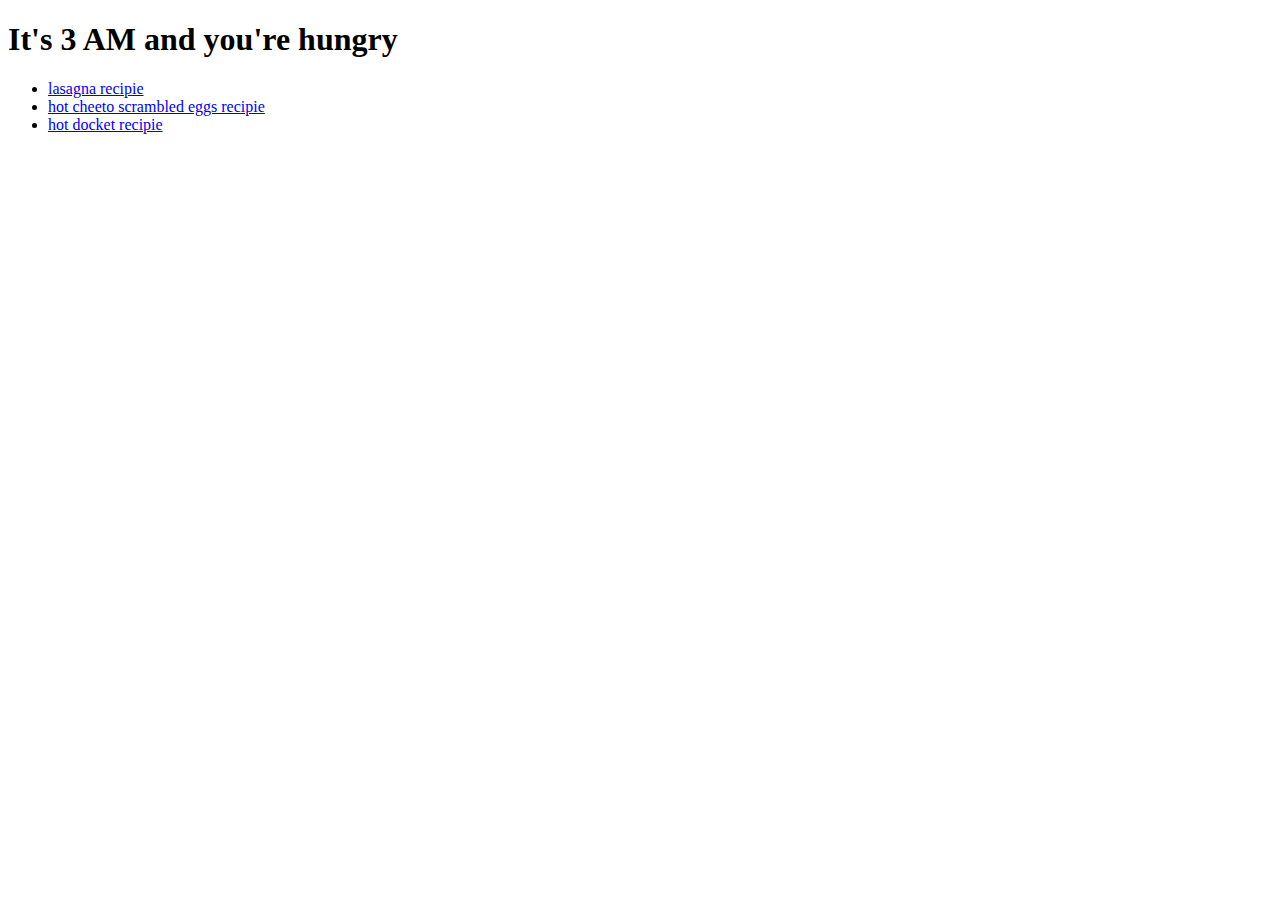
==== index.html @ e67c360b "Final cleanup of index.html" ====
<!DOCTYPE html>
<html lang="en">
<head>
    <meta charset="UTF-8">
    <meta http-equiv="X-UA-Compatible" content="IE=edge">
    <meta name="viewport" content="width=device-width, initial-scale=1.0">
    <title>Document</title>
</head>
<body>
    <h1>It's 3 AM and you're hungry</h1>
    <ul>
        <li><a href="./recipies/lasagna.html">lasagna recipie</a></li>
        <li><a href="./recipies/hotcheetoeggs.html">hot cheeto scrambled eggs recipie</a></li>
        <li><a href="./recipies/hotdocket.html">hot docket recipie</a></li>
    </ul>
    
</body>
</html>
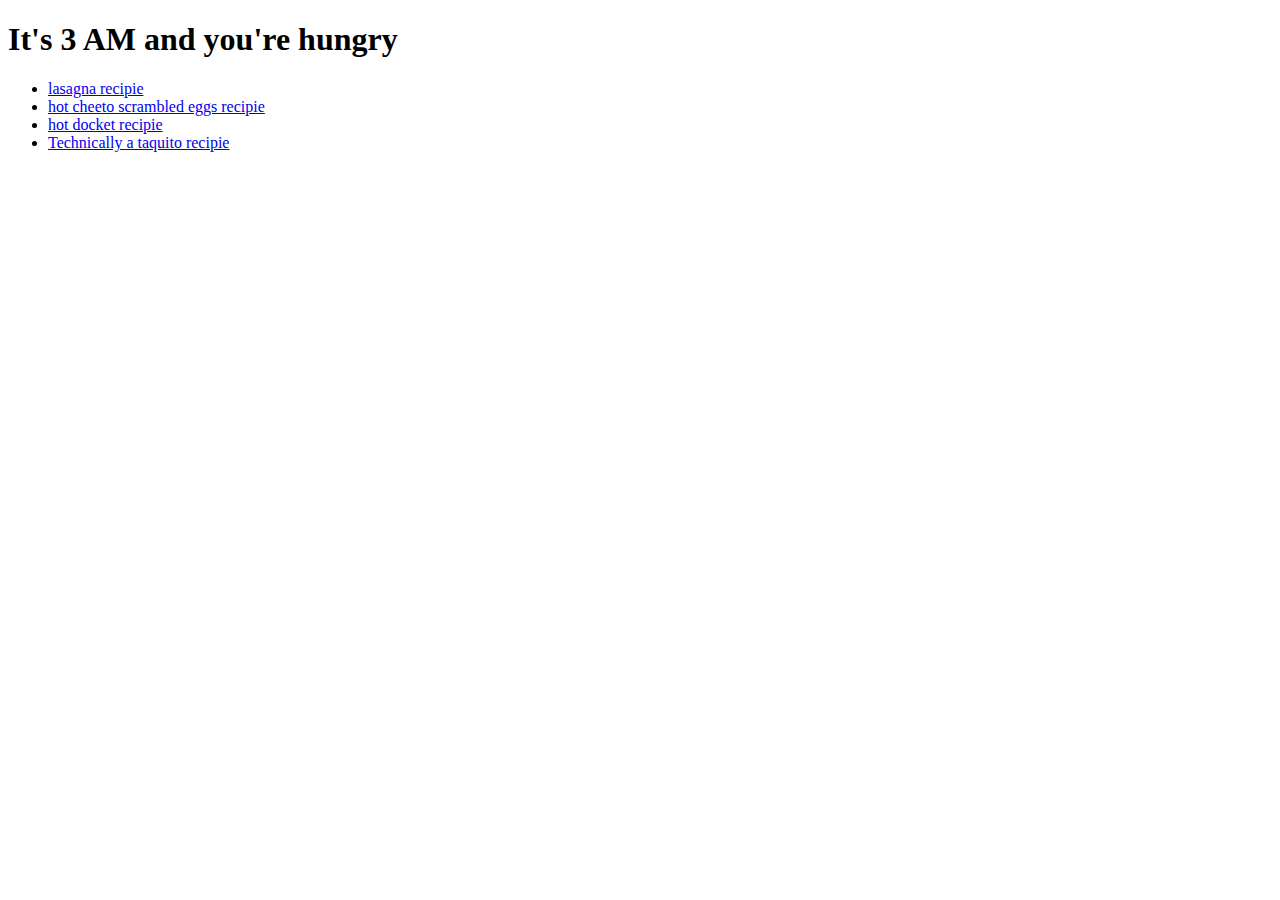
==== commit 250ba343: "hotdoquito page added, relevant changes to index.html" ====
--- a/index.html
+++ b/index.html
@@ -12,6 +12,7 @@
         <li><a href="./recipies/lasagna.html">lasagna recipie</a></li>
         <li><a href="./recipies/hotcheetoeggs.html">hot cheeto scrambled eggs recipie</a></li>
         <li><a href="./recipies/hotdocket.html">hot docket recipie</a></li>
+        <li><a href="./recipies/hotdoquito.html">Technically a taquito recipie</a></li>
     </ul>
     
 </body>
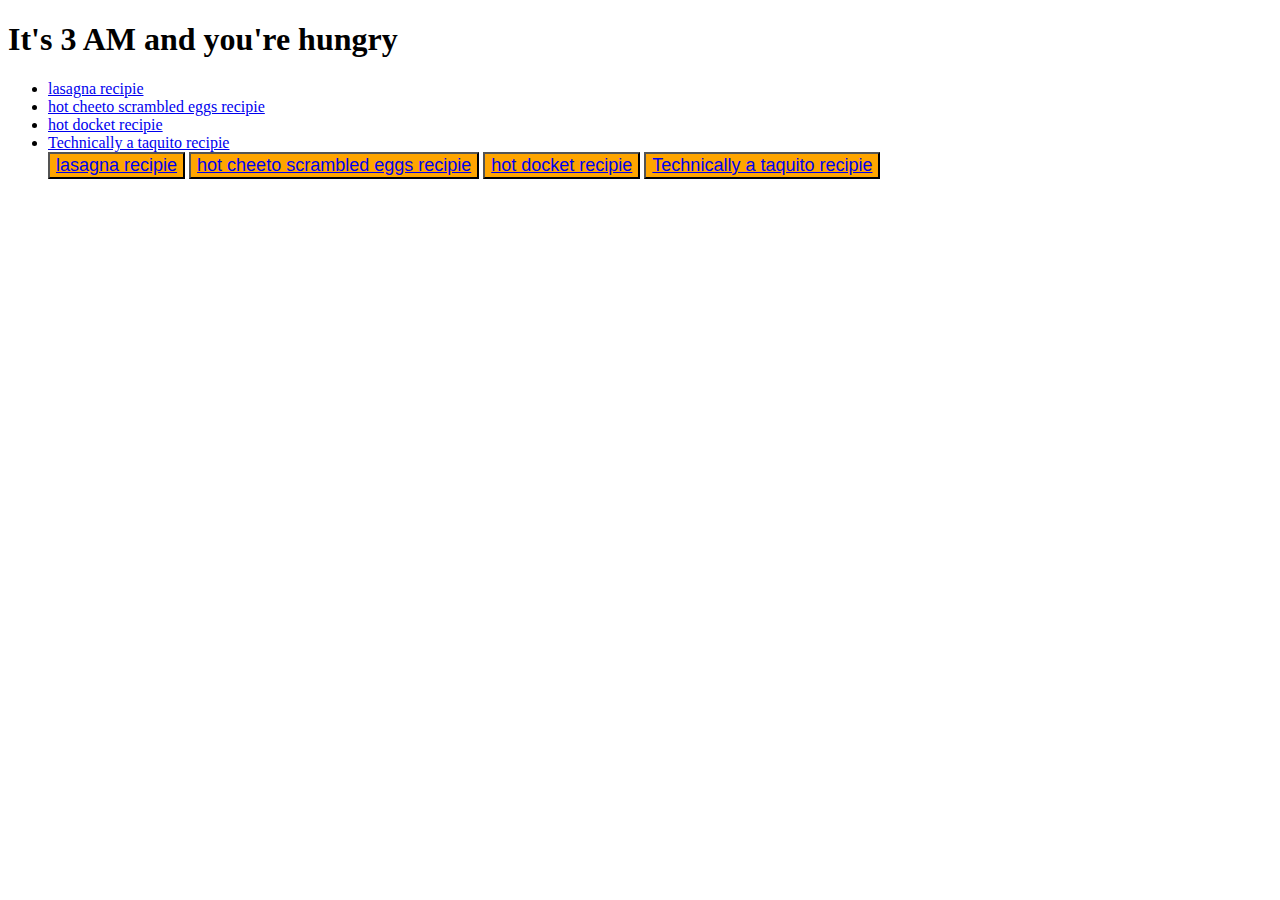
==== commit 1673ba03: "Experimenting with CSS. Implementing buttons for links from  index.html, beautifying font, and in ne" ====
--- a/index.html
+++ b/index.html
@@ -5,6 +5,7 @@
     <meta http-equiv="X-UA-Compatible" content="IE=edge">
     <meta name="viewport" content="width=device-width, initial-scale=1.0">
     <title>Document</title>
+    <link rel="stylesheet" href="styles.css">
 </head>
 <body>
     <h1>It's 3 AM and you're hungry</h1>
@@ -13,6 +14,17 @@
         <li><a href="./recipies/hotcheetoeggs.html">hot cheeto scrambled eggs recipie</a></li>
         <li><a href="./recipies/hotdocket.html">hot docket recipie</a></li>
         <li><a href="./recipies/hotdoquito.html">Technically a taquito recipie</a></li>
+
+
+        <button style="color: black; background-color: orange; font-size: 18px;"><a href="./recipies/lasagna.html">lasagna recipie</a></Inline></button>
+
+     
+        <button style="color: black; background-color: orange; font-size: 18px;"><a href="./recipies/hotcheetoeggs.html">hot cheeto scrambled eggs recipie</a></button>
+
+        <button style="color: black; background-color: orange; font-size: 18px;"><a href="./recipies/hotdocket.html">hot docket recipie</a></button>
+
+        <button style="color: black; background-color: orange; font-size: 18px;"><a href="./recipies/hotdoquito.html">Technically a taquito recipie</a></button>
+
     </ul>
     
 </body>
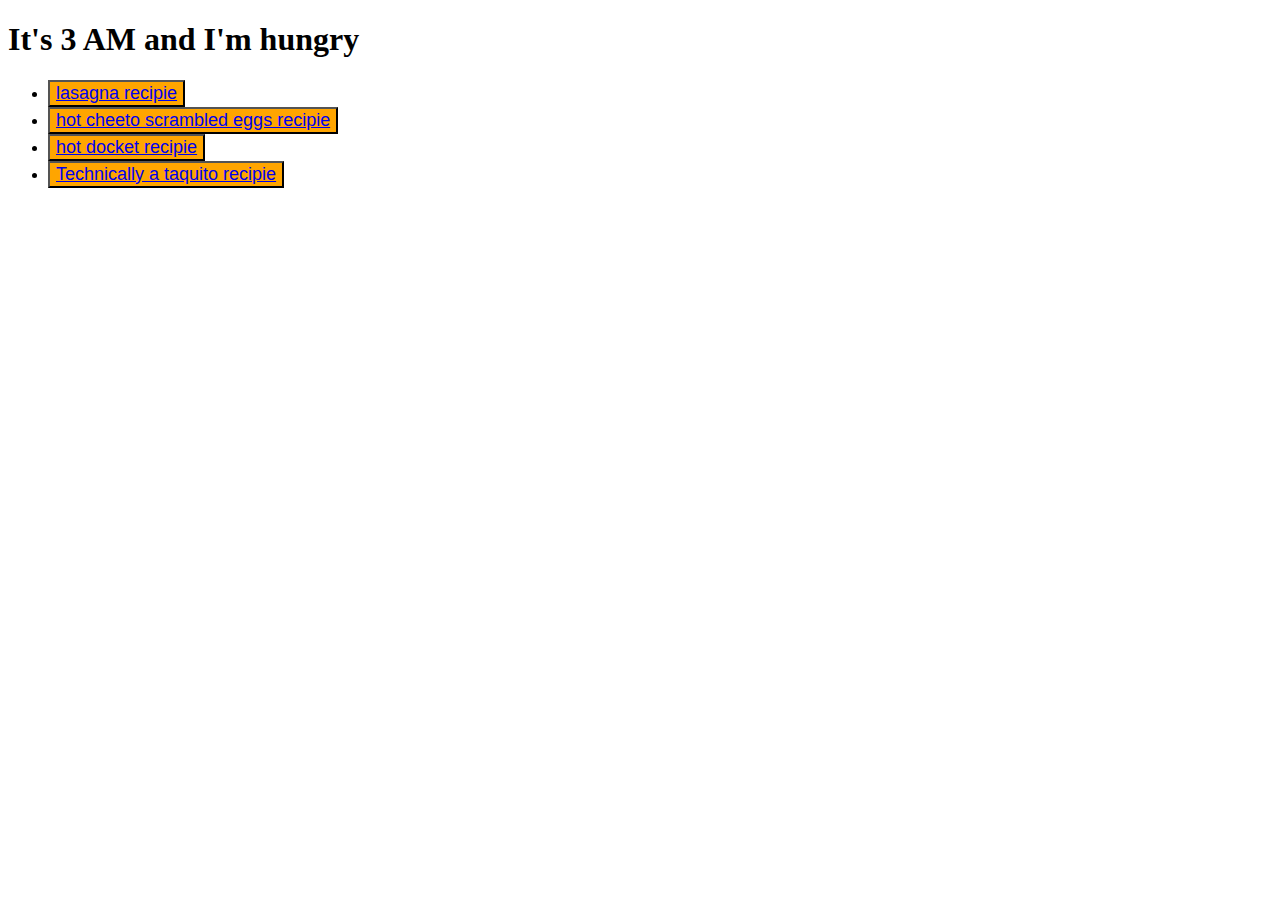
==== commit 243e0f9d: "Link buttons functioning properly (inline css). Now to transition css to external file." ====
--- a/index.html
+++ b/index.html
@@ -8,22 +8,12 @@
     <link rel="stylesheet" href="styles.css">
 </head>
 <body>
-    <h1>It's 3 AM and you're hungry</h1>
+    <h1>It's 3 AM and I'm hungry</h1>
     <ul>
-        <li><a href="./recipies/lasagna.html">lasagna recipie</a></li>
-        <li><a href="./recipies/hotcheetoeggs.html">hot cheeto scrambled eggs recipie</a></li>
-        <li><a href="./recipies/hotdocket.html">hot docket recipie</a></li>
-        <li><a href="./recipies/hotdoquito.html">Technically a taquito recipie</a></li>
-
-
-        <button style="color: black; background-color: orange; font-size: 18px;"><a href="./recipies/lasagna.html">lasagna recipie</a></Inline></button>
-
-     
-        <button style="color: black; background-color: orange; font-size: 18px;"><a href="./recipies/hotcheetoeggs.html">hot cheeto scrambled eggs recipie</a></button>
-
-        <button style="color: black; background-color: orange; font-size: 18px;"><a href="./recipies/hotdocket.html">hot docket recipie</a></button>
-
-        <button style="color: black; background-color: orange; font-size: 18px;"><a href="./recipies/hotdoquito.html">Technically a taquito recipie</a></button>
+        <li><button style="color: black; background-color: orange; font-size: 18px;"><a href="./recipies/lasagna.html">lasagna recipie</a></Inline></button></li>
+        <li><button style="color: black; background-color: orange; font-size: 18px;"><a href="./recipies/hotcheetoeggs.html">hot cheeto scrambled eggs recipie</a></button></li>
+        <li><button style="color: black; background-color: orange; font-size: 18px;"><a href="./recipies/hotdocket.html">hot docket recipie</a></button></li>
+        <li><button style="color: black; background-color: orange; font-size: 18px;"><a href="./recipies/hotdoquito.html">Technically a taquito recipie</a></button></li>
 
     </ul>
     
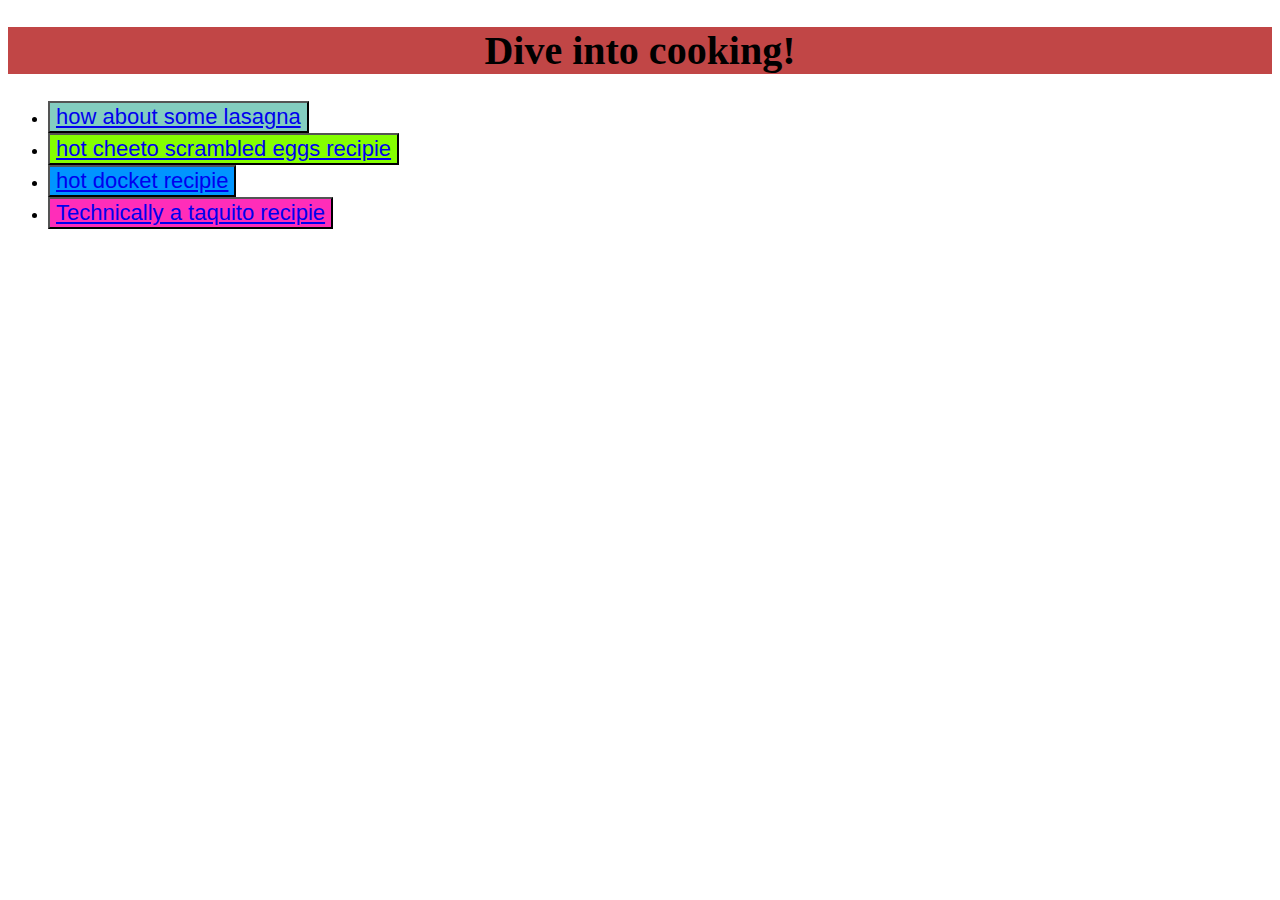
==== commit 2e403f16: "Updated formatting index.html. Externalized css to styles.css susccessful." ====
--- a/index.html
+++ b/index.html
@@ -8,12 +8,12 @@
     <link rel="stylesheet" href="styles.css">
 </head>
 <body>
-    <h1>It's 3 AM and I'm hungry</h1>
+    <h1 class="homepageTitle1">Dive into cooking!</h1>
     <ul>
-        <li><button style="color: black; background-color: orange; font-size: 18px;"><a href="./recipies/lasagna.html">lasagna recipie</a></Inline></button></li>
-        <li><button style="color: black; background-color: orange; font-size: 18px;"><a href="./recipies/hotcheetoeggs.html">hot cheeto scrambled eggs recipie</a></button></li>
-        <li><button style="color: black; background-color: orange; font-size: 18px;"><a href="./recipies/hotdocket.html">hot docket recipie</a></button></li>
-        <li><button style="color: black; background-color: orange; font-size: 18px;"><a href="./recipies/hotdoquito.html">Technically a taquito recipie</a></button></li>
+        <li class="lasagnaStyle"><button><a href="./recipies/lasagna.html"> how about some lasagna</a></button></li>
+        <li class="hotCheetoStyle"><button><a href="./recipies/hotcheetoeggs.html">hot cheeto scrambled eggs recipie</a></button></li>
+        <li class="hotDocketStyle"><button><a href="./recipies/hotdocket.html">hot docket recipie</a></button></li>
+        <li class="HoTaquitoStyle"><button><a href="./recipies/hotdoquito.html">Technically a taquito recipie</a></button></li>
 
     </ul>
     
--- a/styles.css
+++ b/styles.css
@@ -0,0 +1,74 @@
+html {
+background-image: url("skyscrape.jpg");
+}
+/*
+<button style="color: black; background-color: orange; font-size: 18px;">Inline Method</button>
+
+div {
+    color: white; background-color: red; font-size: 32px; text-align: center; font-weight: bold;
+  }
+*/
+   
+/* HOMEPAGE Styles */
+
+.homepageTitle1 {
+    color: black; 
+    background-color: #c14646; 
+    font-size: 40px;
+    text-align: center;
+
+}
+
+.lasagnaStyle button{
+    color: black; 
+    background-color: #83cdc0; 
+    font-size: 22px;
+}
+  
+.hotCheetoStyle button{
+    color: black; 
+    background-color: rgb(132, 255, 0); 
+    font-size: 22px;
+}
+  
+.hotDocketStyle button{
+    color: black; 
+    background-color: rgb(0, 149, 255); 
+    font-size: 22px;
+}       
+.HoTaquitoStyle button{
+    color: black; 
+    background-color: rgba(255, 0, 170, 0.822); 
+    font-size: 22px;
+}  
+
+/* lasagna page styles */
+
+body .lasagnaStyle h1{
+    color: black; 
+    background-color: #83cdc0; 
+    font-size: 22px;
+}
+::backdrop {
+
+}
+width: 300px; height: auto;
+
+
+
+
+
+
+/* backgrounds and unique attributes for specific pages
+#lasagnaLink {
+    background-image: url("../lasagna.png");
+    <img src="../lasagna.png" alt="Tasty Lasagna">
+
+}
+
+#hceggsLink {}
+
+#hotdocLink{}
+
+#hotdoqLink{}
+
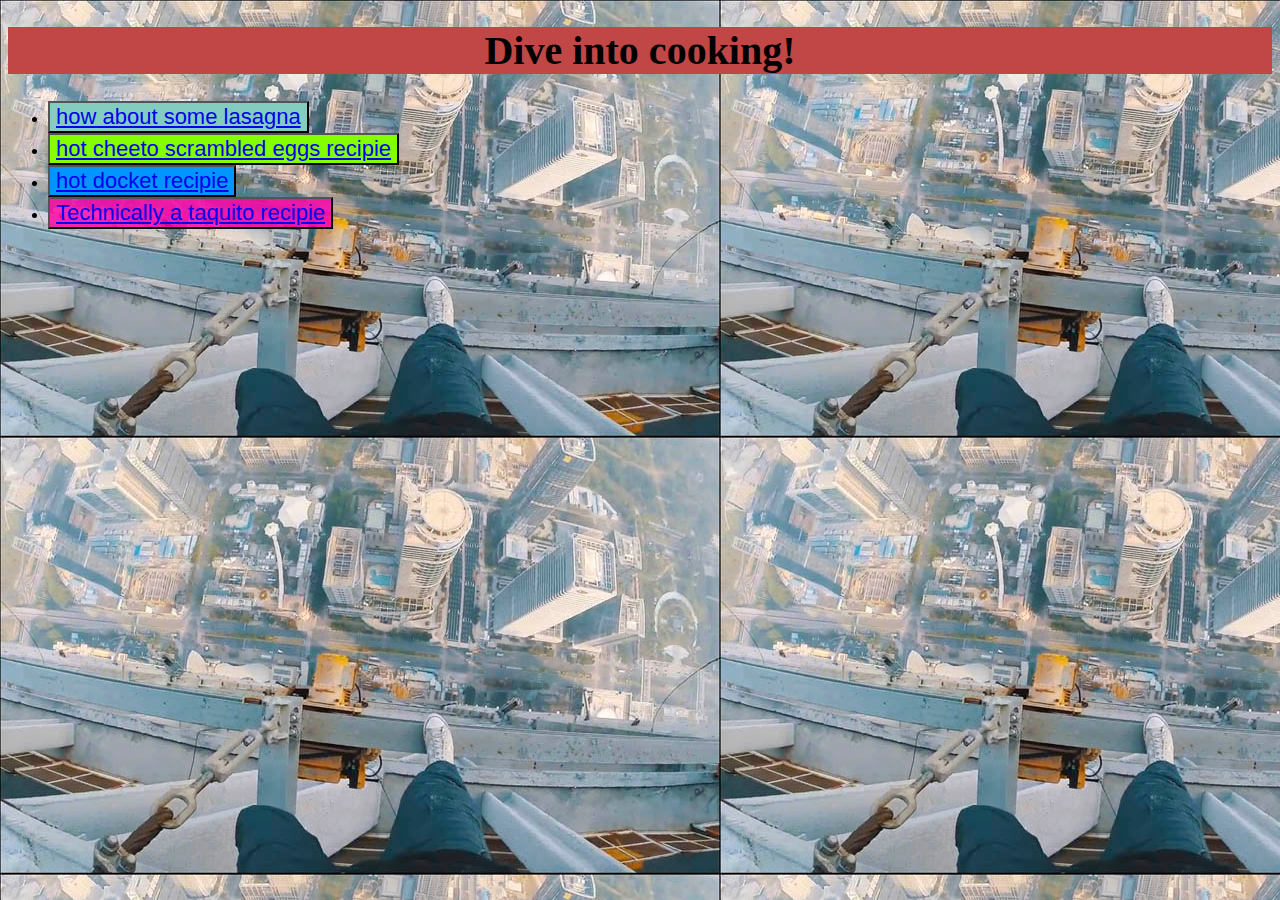
==== commit 5fa1714c: "Universal css template for recipies deployed site-wide. Appears functional. Primary changes are all " ====
--- a/index.html
+++ b/index.html
@@ -8,12 +8,12 @@
     <link rel="stylesheet" href="styles.css">
 </head>
 <body>
-    <h1 class="homepageTitle1">Dive into cooking!</h1>
+    <h1 class="homepageTitle Title1">Dive into cooking!</h1>
     <ul>
         <li class="lasagnaStyle"><button><a href="./recipies/lasagna.html"> how about some lasagna</a></button></li>
         <li class="hotCheetoStyle"><button><a href="./recipies/hotcheetoeggs.html">hot cheeto scrambled eggs recipie</a></button></li>
         <li class="hotDocketStyle"><button><a href="./recipies/hotdocket.html">hot docket recipie</a></button></li>
-        <li class="HoTaquitoStyle"><button><a href="./recipies/hotdoquito.html">Technically a taquito recipie</a></button></li>
+        <li class="hotDoquitoStyle"><button><a href="./recipies/hotdoquito.html">Technically a taquito recipie</a></button></li>
 
     </ul>
     
--- a/styles.css
+++ b/styles.css
@@ -11,12 +11,14 @@
    
 /* HOMEPAGE Styles */
 
-.homepageTitle1 {
-    color: black; 
-    background-color: #c14646; 
+.homepageTitle {
+    background-color: #c14646;
+    text-align: center;
+}
+
+.Title1{
+    color: black;
     font-size: 40px;
-    text-align: center;
-
 }
 
 .lasagnaStyle button{
@@ -36,39 +38,66 @@
     background-color: rgb(0, 149, 255); 
     font-size: 22px;
 }       
-.HoTaquitoStyle button{
+.hotDoquitoStyle button{
     color: black; 
     background-color: rgba(255, 0, 170, 0.822); 
     font-size: 22px;
 }  
 
-/* lasagna page styles */
 
-body .lasagnaStyle h1{
-    color: black; 
-    background-color: #83cdc0; 
-    font-size: 22px;
+/* general page styles */
+
+.recipiePageTitle {
+    text-align: center;
+    color: black;
+    font-size: 40px;
 }
-::backdrop {
+.ingredientsList {
+    color: black;
+    font-size: 23;
+    font-weight: bold;
+    
+}
+.directionsList {
+    color: black;
+    font-size: 23;
+    font-weight: bold;
+    
+}
+.nutritionInfo {
+    color: black;
+    font-size: 23;
+    font-weight: bold;
+    text-align: justify;
+}
 
+.listHeader {
+    font-size:larger
 }
-width: 300px; height: auto;
 
 
+/* lasagna page style ----------------------------------------------------*/
+
+.lasagnaColor {
+    background-color: #83cdc0;
+}
+
+/* hotcheetoeggs page style ----------------------------------------------------*/
+
+.hotCheetoEggColor {
+    background-color: rgb(132, 255, 0);
+}
+
+/* hotdocket page style ----------------------------------------------------*/
+
+.hotDocketColor {
+    background-color: rgb(0, 149, 255);
+}
+
+/* HotDoquito page style ----------------------------------------------------*/
+
+.hotDoquitoColor {
+    background-color: rgba(255, 0, 170, 0.822); 
+}
 
 
-
-
-/* backgrounds and unique attributes for specific pages
-#lasagnaLink {
-    background-image: url("../lasagna.png");
-    <img src="../lasagna.png" alt="Tasty Lasagna">
-
-}
-
-#hceggsLink {}
-
-#hotdocLink{}
-
-#hotdoqLink{}
-
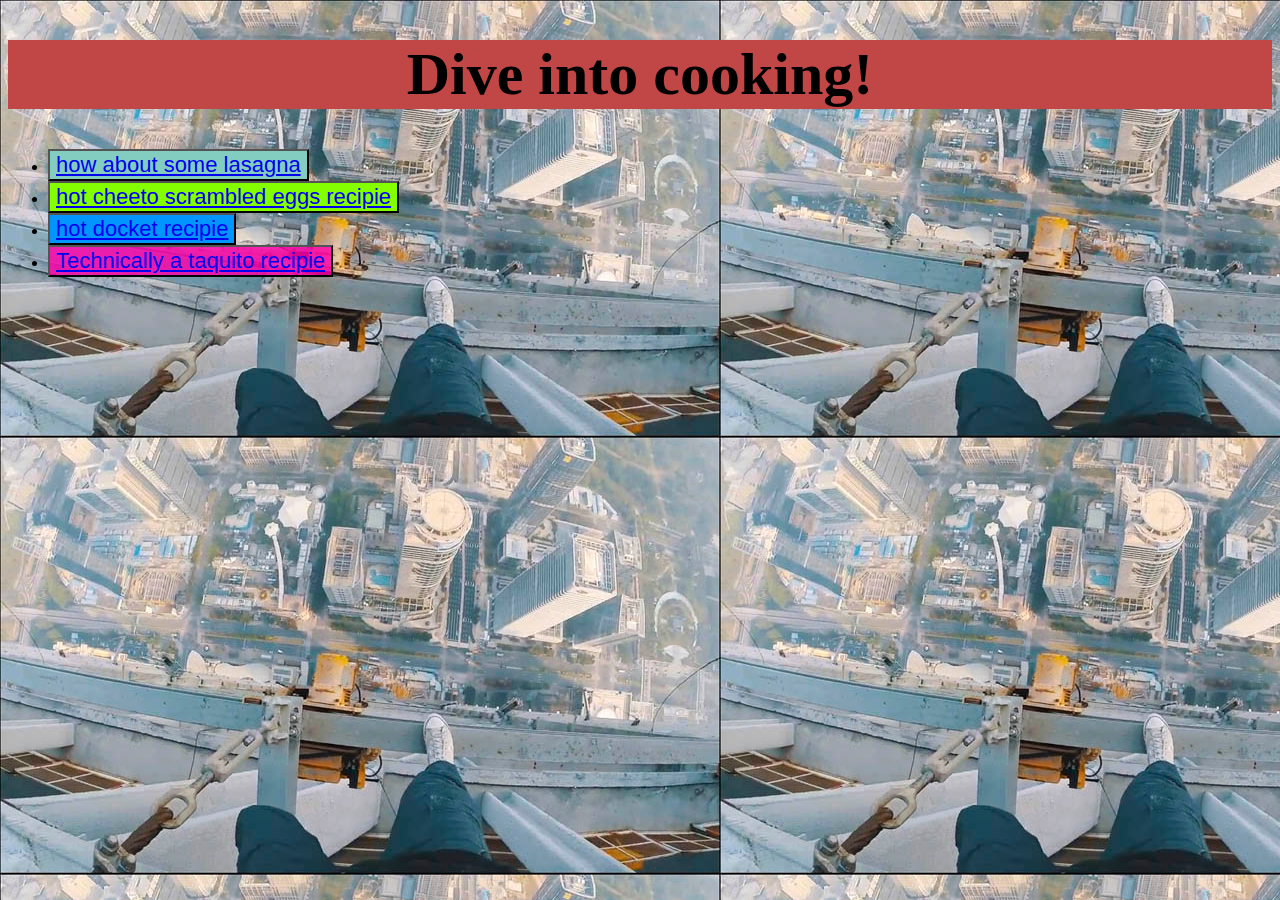
==== commit f39354fd: "Created 'back' button to link back to homepage and installed on recipie pages" ====
--- a/index.html
+++ b/index.html
@@ -8,13 +8,12 @@
     <link rel="stylesheet" href="styles.css">
 </head>
 <body>
-    <h1 class="homepageTitle Title1">Dive into cooking!</h1>
+    <h1 class="homepageColor">Dive into cooking!</h1>
     <ul>
-        <li class="lasagnaStyle"><button><a href="./recipies/lasagna.html"> how about some lasagna</a></button></li>
+        <li class="lasagnaStyle"><button><a href="./recipies/lasagna.html">how about some lasagna</a></button></li>
         <li class="hotCheetoStyle"><button><a href="./recipies/hotcheetoeggs.html">hot cheeto scrambled eggs recipie</a></button></li>
         <li class="hotDocketStyle"><button><a href="./recipies/hotdocket.html">hot docket recipie</a></button></li>
         <li class="hotDoquitoStyle"><button><a href="./recipies/hotdoquito.html">Technically a taquito recipie</a></button></li>
-
     </ul>
     
 </body>
--- a/styles.css
+++ b/styles.css
@@ -1,7 +1,19 @@
+/*
+* {
+    border: 2px solid red;
+  }
+*/
+
+
 html {
 background-image: url("skyscrape.jpg");
 }
+
 /*
+html {
+    background-image: url("cage_face.jpg");
+    }
+*/
 <button style="color: black; background-color: orange; font-size: 18px;">Inline Method</button>
 
 div {
@@ -11,14 +23,24 @@
    
 /* HOMEPAGE Styles */
 
-.homepageTitle {
+/* for the love of god don't delete id below somehow it affects .homepageColor */
+#homepageTitle {
+    color: black;
+    font-size: 60px;
+}
+
+.homepageColor {
     background-color: #c14646;
     text-align: center;
+    font-size: 60px;
+
 }
 
-.Title1{
+
+
+.recipieLinkButton button {
     color: black;
-    font-size: 40px;
+    font-size: 22px;
 }
 
 .lasagnaStyle button{
@@ -44,24 +66,32 @@
     font-size: 22px;
 }  
 
+/* general page styles */
 
-/* general page styles */
+.returnToHomebutton{
+    color: black;
+    background-color: #c14646;
+    font-size: 22px;
+}
 
 .recipiePageTitle {
     text-align: center;
     color: black;
     font-size: 40px;
 }
-.ingredientsList {
-    color: black;
-    font-size: 23;
-    font-weight: bold;
-    
-}
+
+.ingredientsList,
 .directionsList {
     color: black;
     font-size: 23;
     font-weight: bold;
+}
+
+/* populate for unique attributes*/
+.ingredientsList {
+}
+
+.directionsList {
     
 }
 .nutritionInfo {
@@ -74,6 +104,14 @@
 .listHeader {
     font-size:larger
 }
+/* images */
+.center {
+    display: block;
+    margin-left: auto;
+    margin-right: auto;
+    width: 50%;
+}
+
 
 
 /* lasagna page style ----------------------------------------------------*/
@@ -81,7 +119,6 @@
 .lasagnaColor {
     background-color: #83cdc0;
 }
-
 /* hotcheetoeggs page style ----------------------------------------------------*/
 
 .hotCheetoEggColor {
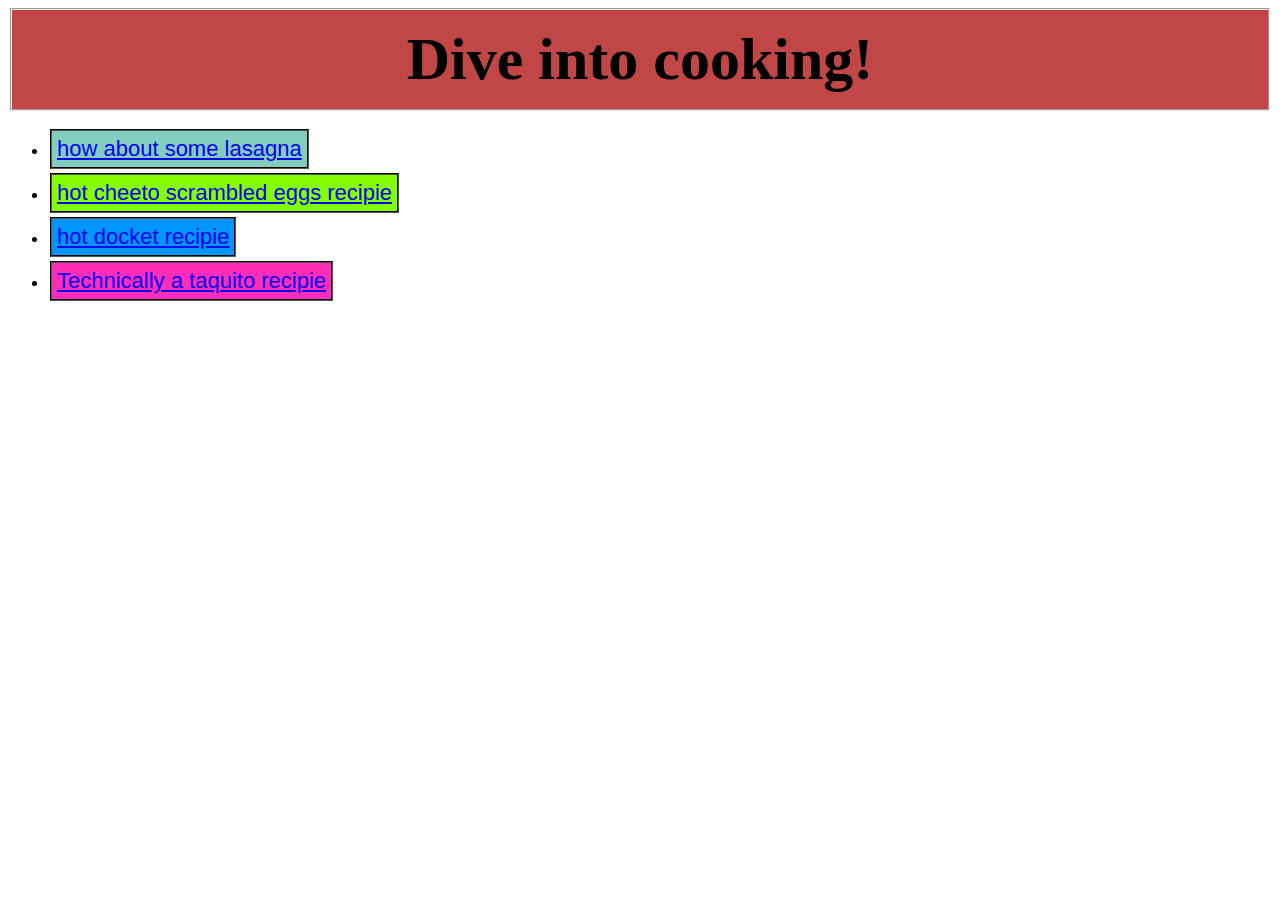
==== commit 6704891e: "Aesthetic changes: introduced margins/padding/borders to buttons and titles/h1. Also introduced hove" ====
--- a/index.html
+++ b/index.html
@@ -10,11 +10,11 @@
 <body>
     <h1 class="homepageColor">Dive into cooking!</h1>
     <ul>
-        <li class="lasagnaStyle"><button><a href="./recipies/lasagna.html">how about some lasagna</a></button></li>
-        <li class="hotCheetoStyle"><button><a href="./recipies/hotcheetoeggs.html">hot cheeto scrambled eggs recipie</a></button></li>
-        <li class="hotDocketStyle"><button><a href="./recipies/hotdocket.html">hot docket recipie</a></button></li>
-        <li class="hotDoquitoStyle"><button><a href="./recipies/hotdoquito.html">Technically a taquito recipie</a></button></li>
+        <li class="lasagnaStyle recipieButtons"><button><a href="./recipies/lasagna.html">how about some lasagna</a></button></li>
+        <li class="hotCheetoStyle recipieButtons"><button><a href="./recipies/hotcheetoeggs.html">hot cheeto scrambled eggs recipie</a></button></li>
+        <li class="hotDocketStyle recipieButtons"><button><a href="./recipies/hotdocket.html">hot docket recipie</a></button></li>
+        <li class="hotDoquitoStyle recipieButtons"><button><a href="./recipies/hotdoquito.html">Technically a taquito recipie</a></button></li>
     </ul>
     
 </body>
-</html>+</html>
--- a/styles.css
+++ b/styles.css
@@ -4,23 +4,38 @@
   }
 */
 
-
+/*
 html {
 background-image: url("skyscrape.jpg");
 }
-
+*/
 /*
 html {
     background-image: url("cage_face.jpg");
     }
 */
-<button style="color: black; background-color: orange; font-size: 18px;">Inline Method</button>
+/* PRETTY SURE THIS BUTTON CODE DOES NOTHING; DELETE LATER AFTER MAKING SURE SITE WORKS
+SANS THIS CHUNK
 
+<button style="color: black; 
+background-color: orange; 
+font-size: 18px;">Inline Method</button>
+*/
+/* DELETE THIS AFTER FURTHER SITE TESTING; UNNECESARRY CHUNK NOT IN USE
 div {
-    color: white; background-color: red; font-size: 32px; text-align: center; font-weight: bold;
+    color: white; 
+    background-color: red; 
+    font-size: 32px; 
+    text-align: center; 
+    font-weight: bold;
   }
 */
-   
+/* adjusts the spacing and layout of naviational buttons
+https://developer.mozilla.org/en-US/docs/Learn/CSS/Building_blocks/The_box_model
+*/
+
+
+
 /* HOMEPAGE Styles */
 
 /* for the love of god don't delete id below somehow it affects .homepageColor */
@@ -33,38 +48,52 @@
     background-color: #c14646;
     text-align: center;
     font-size: 60px;
+    padding: 15px;
+    margin:2px;
+    border-width: 2px;
+    border-style: groove;
+    
+}
 
+
+/* DELETE AFTER FURTHER TESTING; VESTIGAL CODE
+.recipieLinkButton button {
+    color: black;
+    font-size: 22px;
+    
+}
+*/
+.recipieButtons button{
+    color: black;
+    font-size: 22px;
+    padding: 5px;
+    margin:2px;
+    border-width: 2px;
+    border-style: groove;
+}
+
+.lasagnaStyle button{ 
+    background-color: #83cdc0;  
+}
+  
+.hotCheetoStyle button{
+    background-color: rgb(132, 255, 0); 
+}
+  
+.hotDocketStyle button{
+    background-color: rgb(0, 149, 255); 
+}       
+.hotDoquitoStyle button{
+    background-color: rgba(255, 0, 170, 0.822); 
+}  
+
+/* button effects, hover for interaction*/
+button:hover {
+    background-color: yellow;
 }
 
 
 
-.recipieLinkButton button {
-    color: black;
-    font-size: 22px;
-}
-
-.lasagnaStyle button{
-    color: black; 
-    background-color: #83cdc0; 
-    font-size: 22px;
-}
-  
-.hotCheetoStyle button{
-    color: black; 
-    background-color: rgb(132, 255, 0); 
-    font-size: 22px;
-}
-  
-.hotDocketStyle button{
-    color: black; 
-    background-color: rgb(0, 149, 255); 
-    font-size: 22px;
-}       
-.hotDoquitoStyle button{
-    color: black; 
-    background-color: rgba(255, 0, 170, 0.822); 
-    font-size: 22px;
-}  
 
 /* general page styles */
 
@@ -72,12 +101,21 @@
     color: black;
     background-color: #c14646;
     font-size: 22px;
+    padding: 5px;
+    margin:2px;
+    border-width: 2px;
+    border-style: groove;
 }
 
 .recipiePageTitle {
     text-align: center;
     color: black;
     font-size: 40px;
+    padding: 5px;
+    margin:2px;
+    border-width: 2px;
+    border-style: groove;
+    
 }
 
 .ingredientsList,
